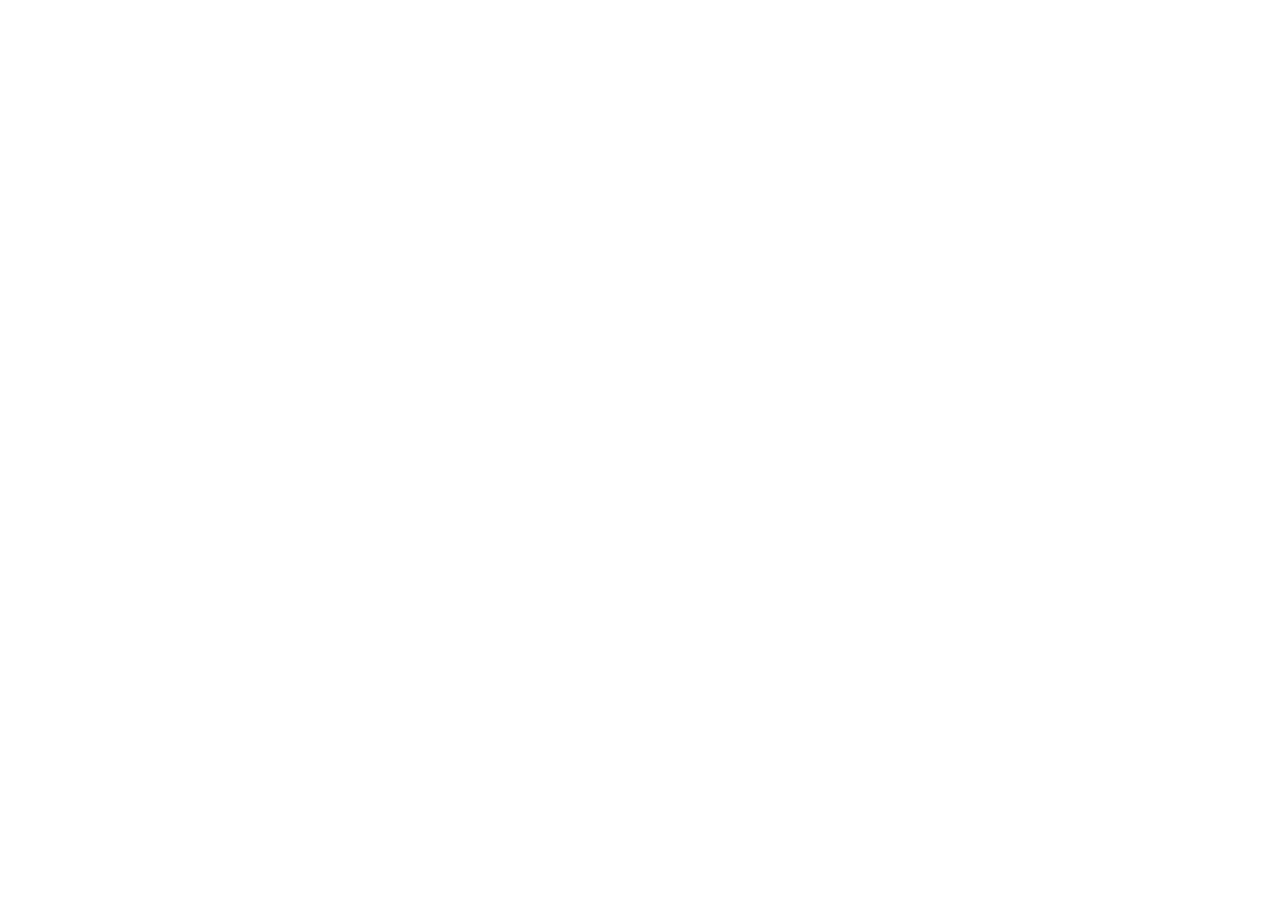
==== index.html @ 133e396c "initial setup" ====
<!DOCTYPE html>
<html lang="en">
<head>
    <meta charset="UTF-8">
    <meta name="viewport" content="width=device-width, initial-scale=1.0">
    <title>Document</title>
</head>
<body>
    <header>

    </header>
    <div>

    </div>
    <footer>
        
    </footer>
    
</body>
</html>
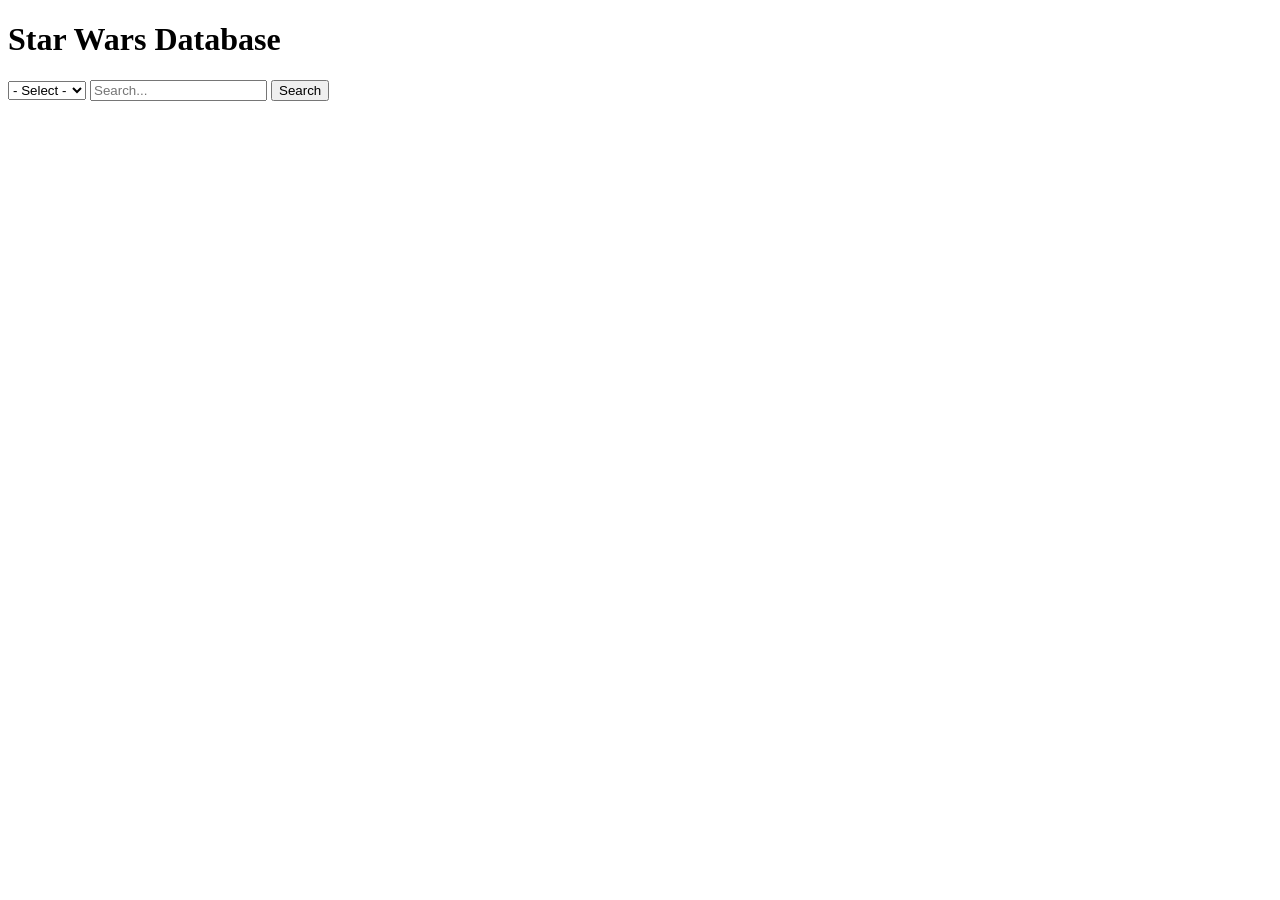
==== commit 2b95e492: "built basics" ====
--- a/index.html
+++ b/index.html
@@ -1,20 +1,49 @@
+<!-- index.html -->
 <!DOCTYPE html>
 <html lang="en">
 <head>
-    <meta charset="UTF-8">
-    <meta name="viewport" content="width=device-width, initial-scale=1.0">
-    <title>Document</title>
+  <meta charset="UTF-8" />
+  <meta name="viewport" content="width=device-width, initial-scale=1.0"/>
+  <link rel="stylesheet" href="style.css" />
+
+  <!-- ONLY LOAD app.js -->
+  <script type="module" src="app.js"></script>
+
+  <title>Star Wars App</title>
 </head>
 <body>
-    <header>
 
-    </header>
-    <div>
+  <header>
+    <h1>Star Wars Database</h1>
 
-    </div>
-    <footer>
-        
-    </footer>
-    
+    <form id="searchForm">
+
+      <select id="swf-categories">
+        <option value="">- Select -</option>
+        <option value="films">Films</option>
+        <option value="people">People</option>
+        <option value="planets">Planets</option>
+        <option value="species">Species</option>
+        <option value="starships">Starships</option>
+        <option value="vehicles">Vehicles</option>
+
+      </select>
+
+      <input
+        id="input"
+        type="text"
+        placeholder="Search..."
+      />
+
+      <button type="submit">
+        Search
+      </button>
+
+    </form>
+  </header>
+
+  <!-- HOME PAGE LIST -->
+  <main id="content"></main>
+
 </body>
 </html>
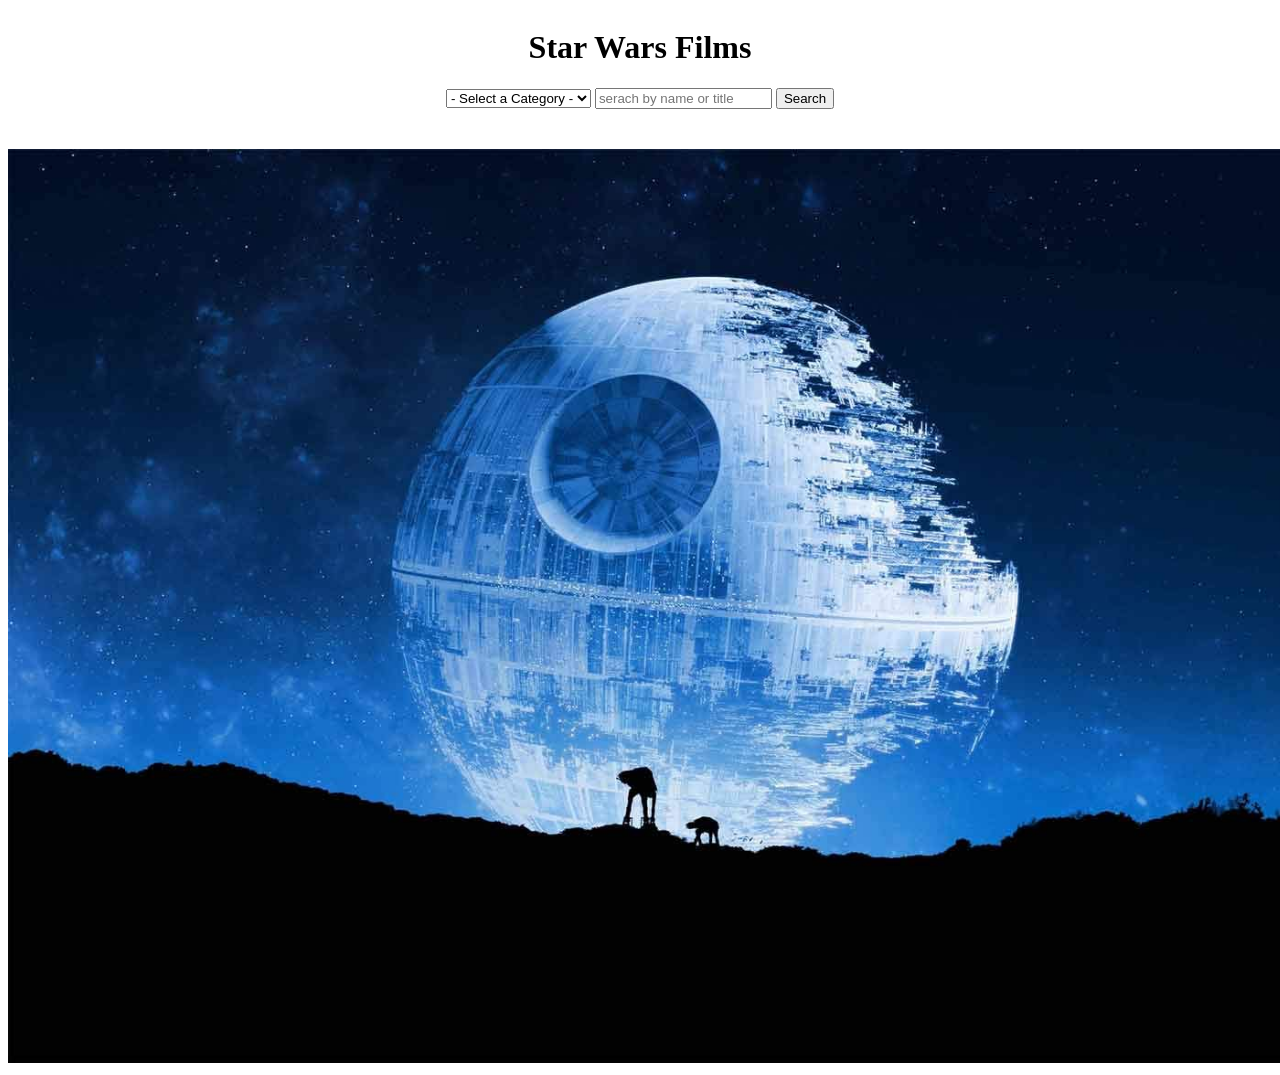
==== commit 1bb6683f: "logic" ====
--- a/index.html
+++ b/index.html
@@ -14,35 +14,37 @@
 <body>
 
   <header>
-    <h1>Star Wars Database</h1>
+    <h1>Star Wars Films</h1>
 
     <form id="searchForm">
+        <label for="category">
+            <span id="category-error" class="error-message"> * Please select a category</span>
+        </label>
+        <select id="swf-categories">
+            <option value="">- Select a Category -</option>
+            <option value="films">Films</option>
+            <option value="people">People</option>
+            <option value="planets">Planets</option>
+            <option value="species">Species</option>
+            <option value="starships">Starships</option>
+            <option value="vehicles">Vehicles</option>
 
-      <select id="swf-categories">
-        <option value="">- Select -</option>
-        <option value="films">Films</option>
-        <option value="people">People</option>
-        <option value="planets">Planets</option>
-        <option value="species">Species</option>
-        <option value="starships">Starships</option>
-        <option value="vehicles">Vehicles</option>
+        </select>
 
-      </select>
+        <input
+            id="input"
+            type="text"
+            placeholder="serach by name or title"
+        />
 
-      <input
-        id="input"
-        type="text"
-        placeholder="Search..."
-      />
-
-      <button type="submit">
-        Search
-      </button>
+        <button id="submit-btn" type="submit">
+            Search
+        </button>
 
     </form>
   </header>
 
-  <!-- HOME PAGE LIST -->
+  <img src="./images/background.jpg" alt="start wars" id="homeImage">
   <main id="content"></main>
 
 </body>
--- a/style.css
+++ b/style.css
@@ -0,0 +1,133 @@
+.error-message {
+  color: red;
+  font-size: 14px;
+  display: none;
+}
+/* body{
+  margin-left: 0px;
+  margin-right: auto;
+} */
+
+header{
+  margin-left: auto;
+  margin-right: auto;
+  width: 50vh;
+  display: flex;
+  flex-direction: column;
+  align-items: center;
+  padding-bottom: 40px;
+}
+
+#content{
+  margin-left: auto;
+  margin-right: auto;
+  width: 70vh;
+}
+
+.card {
+  display: flex;
+  align-items: center;
+  gap: 12px;
+  padding: 10px 14px;
+  border-radius: 8px;
+  margin-bottom: 8px;
+}
+
+/* alternating colors */
+.card:nth-child(odd) {
+  background-color: #f5f5f5;
+}
+
+.card:nth-child(even) {
+  background-color: #e9eef5;
+}
+
+.num-order {
+  font-weight: bold;
+  width: 30px;
+  text-align: center;
+  padding: 4px 8px;
+  /* background: #333; */
+  color: rgb(0, 0, 0);
+  border-radius: 6px;
+  flex-shrink: 0;
+}
+
+.title-name {
+  flex: 1;
+  cursor: pointer;
+  padding: 4px 8px;
+  border-radius: 6px;
+  transition: background-color 0.2s, color 0.2s;
+}
+
+.title-name:hover {
+  background-color: #dbeafe;
+  color: #061d5e;
+}
+
+.title-name.clicked {
+  background-color: #c7d2fe;
+  color: #1e3a8a;
+}
+
+#homeImage{
+  width: 100vw;
+  height: auto;
+}
+.hidden {
+  display: none;
+}
+
+.title {
+  margin: 0px;
+}
+
+#individual-container{
+  margin-right: auto;
+  margin-left: auto;
+  display: flex;
+  justify-content: center;
+}
+
+.leftSide-container{
+  width: 20%;
+  background: #e8e3e3;
+  padding: 10px;
+}
+
+.rightSide-container{
+  width: 80%;
+  display: flex;
+  flex-direction: column;
+  background: #c9bebe;
+  padding: 10px;
+}
+
+.right-sub-container{
+  display: flex; 
+  flex-direction: column;
+}
+
+.related-section{
+  display: flex;
+  flex-direction: column;
+  padding: 10px 0px;
+}
+
+.sub-related-btn{
+  margin: 5px 2px;
+}
+
+.btn-container{
+  padding-top: 10px;
+}
+
+.related-items{
+  font-weight: bold;
+  padding-bottom: 20px;
+}
+
+.info-container{
+  padding: 15px 0px;
+}
